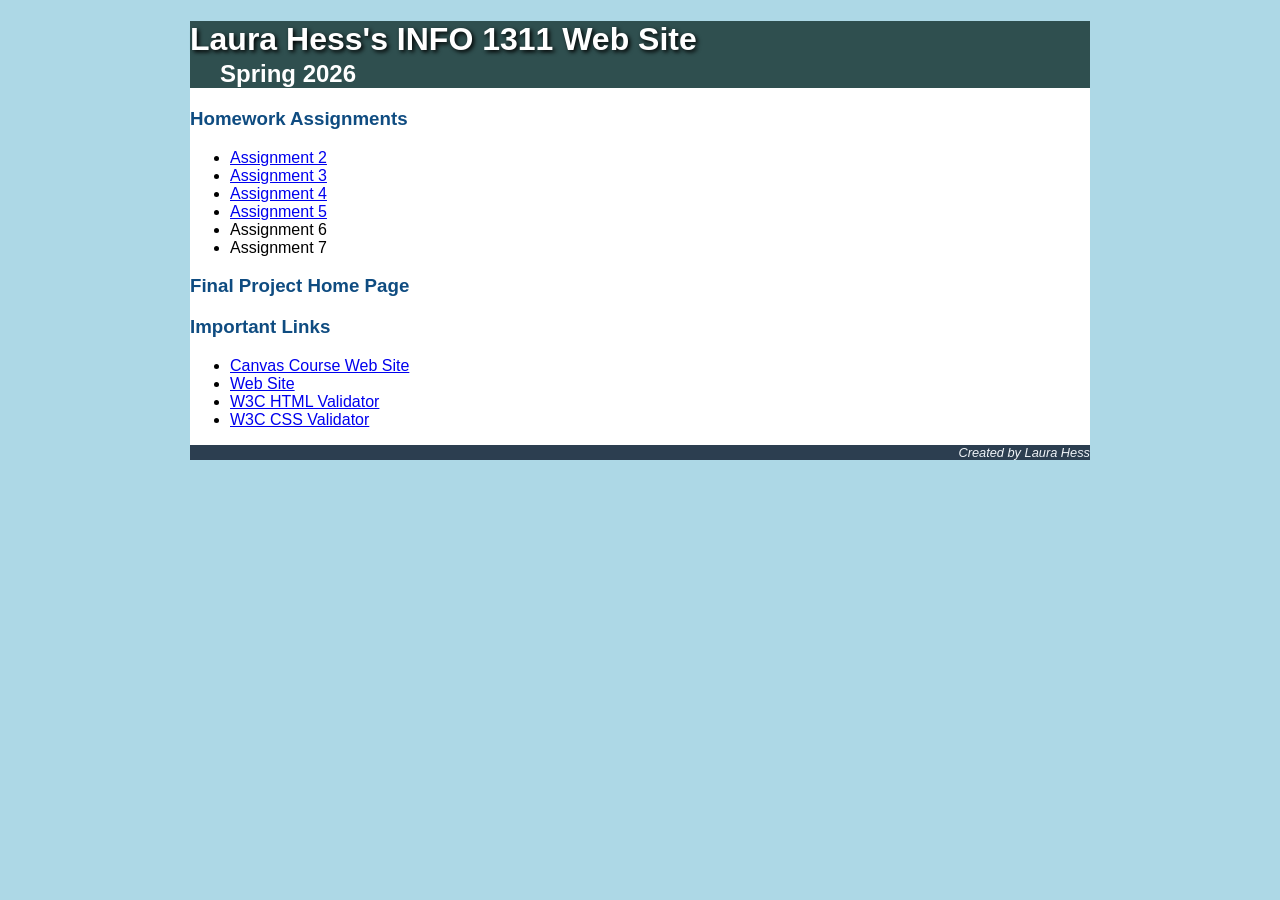
==== index.htm @ c68e2b5f "Add files via upload" ====
<!DOCTYPE html>
<html lang="en">
    <head>
      <meta charset="utf-8">
      <title>Laura Hess's INFO 1311 Home Page</title>
      <link rel="stylesheet" href="assignment2.css">
    </head>
    <body>
<!-- Laura Hess
     index.htm
     INFO_1311_WW
     Ingraham-Beck
     3/20/2026
-->
     <div id="wrapper">
     <header>
     <h1>Laura Hess's INFO 1311 Web Site</h1>
     <h2>Spring 2026</h2>
     </header>

     <main>
        <h3>Homework Assignments</h3>
     <ul>
        <li><a href="assignment2.css">Assignment 2</a></li>
        <li><a href="allaboutme.html">Assignment 3</a></li> 
        <li><a href="prime_home.html">Assignment 4</a></li>
        <li><a href="module5.html">Assignment 5</a></li> 
        <li>Assignment 6</li> 
        <li>Assignment 7</li>
     </ul>
        <h3>Final Project Home Page</h3>
        <h3>Important Links</h3>
         <ul>
            <li><a href="http://canvas.mccneb.edu">Canvas Course Web Site</a></li>
            <li><a href="http://www.mccneb.edu">Web Site</a></li>
            <li><a href="http://validator.w3.org">W3C HTML Validator</a></li>
            <li><a href="http://jigsaw.w3.org/css-validator">W3C CSS Validator</a></li>
            </ul>

     </main>
   
    <footer>
        <p>Created by Laura Hess</p>
    </footer>
    </div>
 </body>
</html>
---- assignment2.css ----
/* Laura Hess
   assignment2.css
   INFO_1311_WW
   Ingraham-Beck
   3/14/2026 */

body{
    font-family: Arial, Helvetica, sans-serif;
    background-color: lightblue;
    margin: 0px;
}

#wrapper {
    width: 900px;
    background-color: white;
    margin-left: auto;
    margin-right: auto;
}

header {
    background-color: darkslategray;
}

h1 {
    font-family: 'Trebuchet MS', sans-serif;
    color: white;
    text-shadow: 2px 2px 4px #000000;
}

h2 {
    color: white;
    margin-top: -20px;
    margin-left: 30px;
}

h3 {
    color: #0F4C81; 
}

footer {
  background-color: #2c3e50;
  color: #f0f4f8;
  text-align: right;
  font-size: .8em;
  font-style: italic;
}
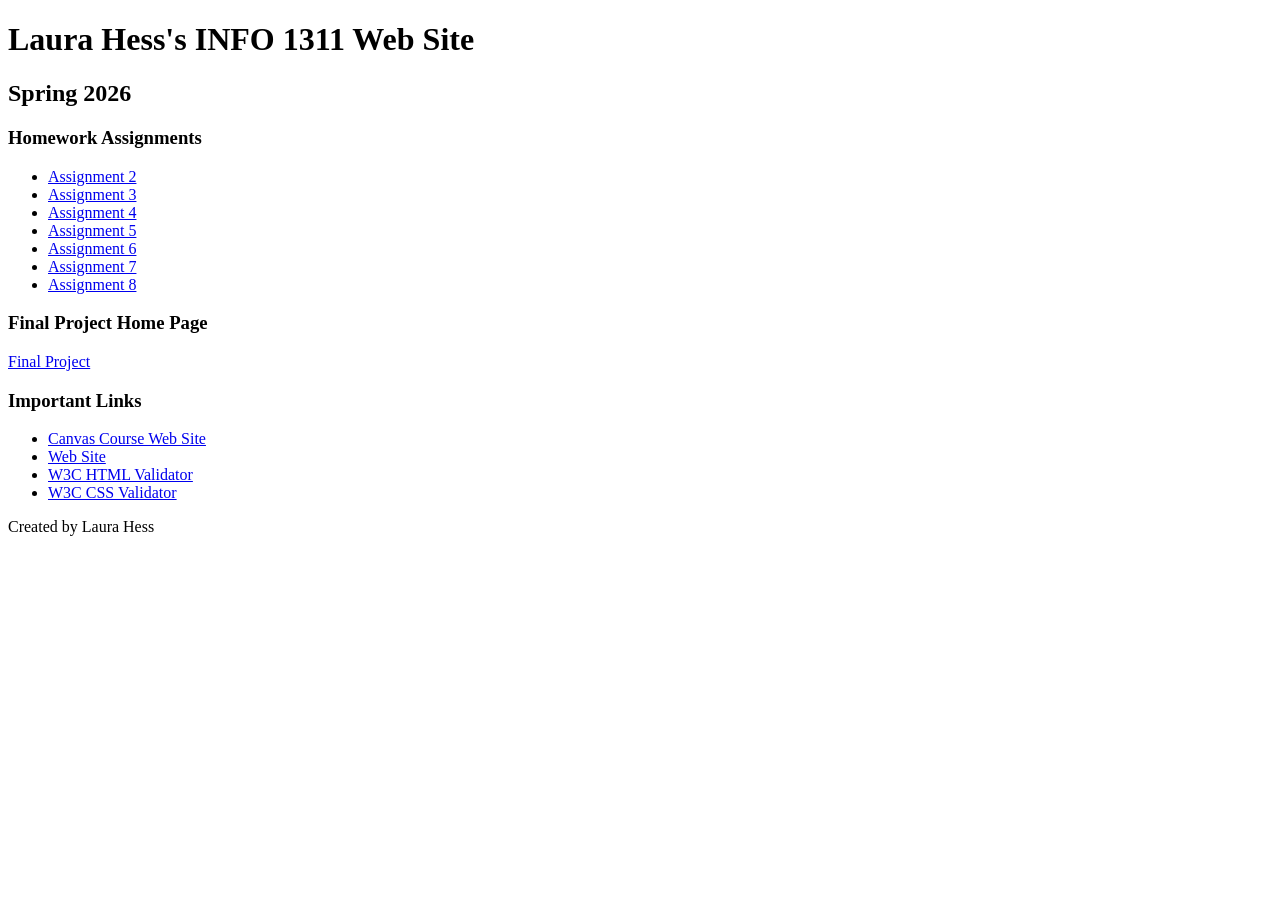
==== commit 446c29cf: "Add files via upload" ====
--- a/index.htm
+++ b/index.htm
@@ -3,11 +3,11 @@
     <head>
       <meta charset="utf-8">
       <title>Laura Hess's INFO 1311 Home Page</title>
-      <link rel="stylesheet" href="assignment2.css">
+      <link rel="stylesheet" href="module2/assignment2.css">
     </head>
     <body>
 <!-- Laura Hess
-     index.htm
+     default.htm
      INFO_1311_WW
      Ingraham-Beck
      3/20/2026
@@ -21,14 +21,16 @@
      <main>
         <h3>Homework Assignments</h3>
      <ul>
-        <li><a href="assignment2.css">Assignment 2</a></li>
-        <li><a href="allaboutme.html">Assignment 3</a></li> 
-        <li><a href="prime_home.html">Assignment 4</a></li>
-        <li><a href="module5.html">Assignment 5</a></li> 
-        <li>Assignment 6</li> 
-        <li>Assignment 7</li>
+        <li><a href="module2/assignment2.html">Assignment 2</a></li>
+        <li><a href="module3/assignment3.html">Assignment 3</a></li> 
+        <li><a href="module4/prime_home.html">Assignment 4</a></li>
+        <li><a href="module5/index.html">Assignment 5</a></li> 
+        <li><a href="module6/music.html">Assignment 6</a></li> 
+        <li><a href="module7/music_survey.html">Assignment 7</a></li>
+        <li><a href="module8/assign8_home.html">Assignment 8</a></li>
      </ul>
         <h3>Final Project Home Page</h3>
+        <a href="project/index.html">Final Project</a>
         <h3>Important Links</h3>
          <ul>
             <li><a href="http://canvas.mccneb.edu">Canvas Course Web Site</a></li>
